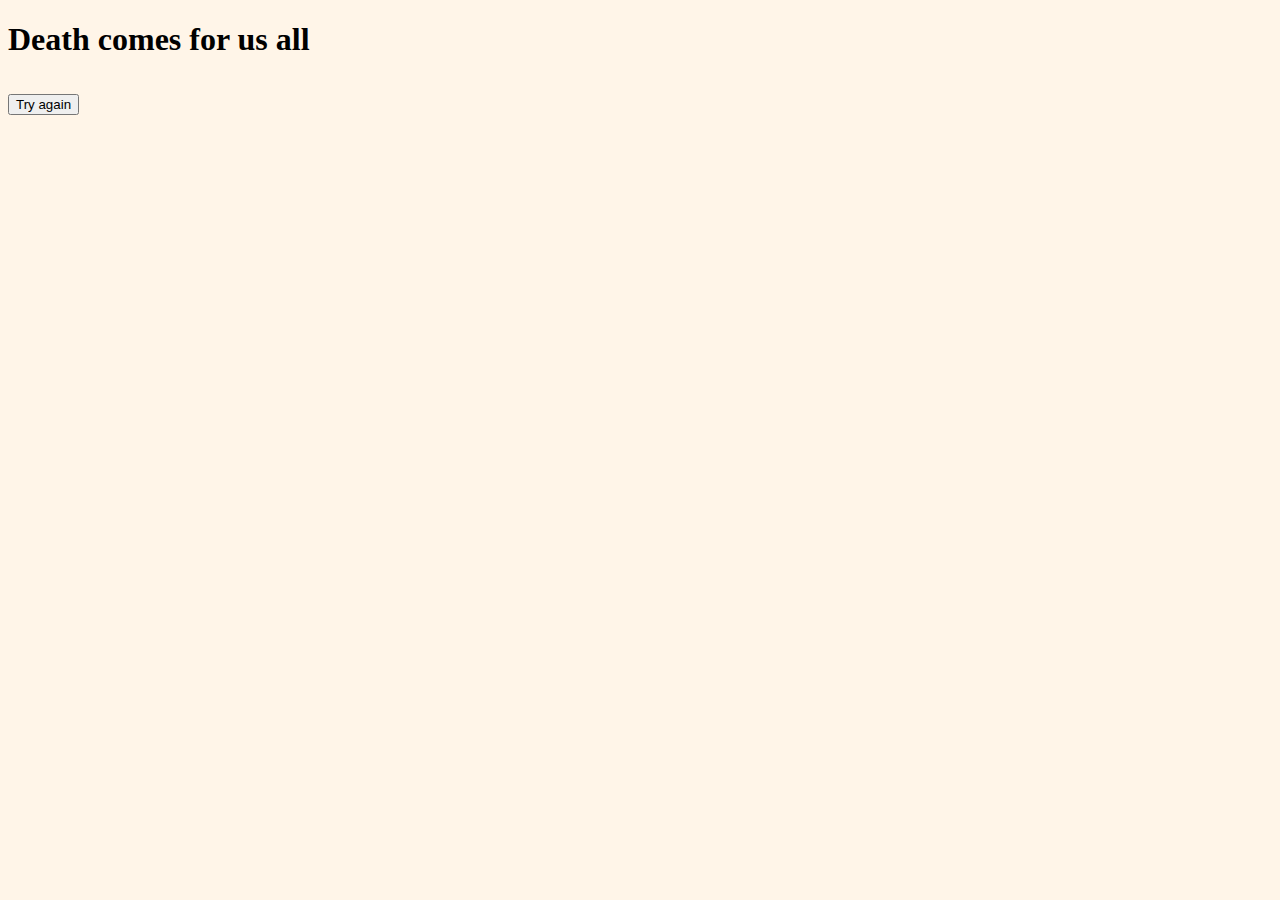
==== gameOver.html @ d4bc2610 "Initial" ====
<!DOCTYPE html>
<html>
<head>
	<title>Death</title>
	<meta charset="utf-8">
	<link rel="stylesheet" type="text/css" href="style.css">
	<style>
		
	</style>
</head>
<body>
	<h1>Death comes for us all<h1>
	<a href="index.html"><button>Try again</button></a>
</body>
</html>
---- style.css ----
body {
	background-color: #FFF5E8;
}

#title {
	text-align: center;
	font-family: 'Righteous', cursive;
	font-size: 40px;
	color: #550000;
}

.mainArea, .mainAreaCity {
	height: 200px;
	border: 1px solid black;
	padding: 10px;
	width: 1000px;
	margin: auto;
	overflow: auto;
}

h3 {
	text-align: center;
}

.battlePicker {
	display: flex;
	justify-content: space-around;
}

.mainText {
	margin: 0px;
}

.bottomArea {
	display: flex;
	justify-content: space-around;
}

.actionButtonsArea, .inventoryArea {
	display: inline-block;
	border: 1px solid black;
	padding: 10px;
	line-height: 150%;
	margin-top: 20px;
	width: 300px;
	height: 300px;
	overflow: auto;
}

.inventoryArea {
	display:none;
}

.heroSheet, .enemySheet {
	width: 350px;
	height: 300px;
	border: 1px solid black;
	padding: 10px;
	margin-top: 20px;
	overflow: auto;
}

.name {
	text-align: center;
	margin: 5px;
}

.bigInventoryArea {
	min-height: 400px;
	max-height: 800px;
	border: 1px solid black;
	padding: 10px;
	width: 1000px;
	margin: auto;
	overflow: auto;
	display: none;
}

/*Buttons looking pretty*/
.actionButton {
	box-shadow:inset 0px 1px 0px 0px #a6827e;
	background:linear-gradient(to bottom, #7d5d3b 5%, #634b30 100%);
	background-color:#7d5d3b;
	border-radius:3px;
	border:1px solid #54381e;
	display:inline-block;
	cursor:pointer;
	color:#ffffff;
	font-family:Arial;
	font-size:13px;
	padding:6px 24px;
	text-decoration:none;
	text-shadow:0px 1px 0px #4d3534;
	margin: 1px 0px;
}
.actionButton:hover {
	background:linear-gradient(to bottom, #634b30 5%, #7d5d3b 100%);
	background-color:#634b30;
}
.actionButton:active {
	position:relative;
	top:1px;
}
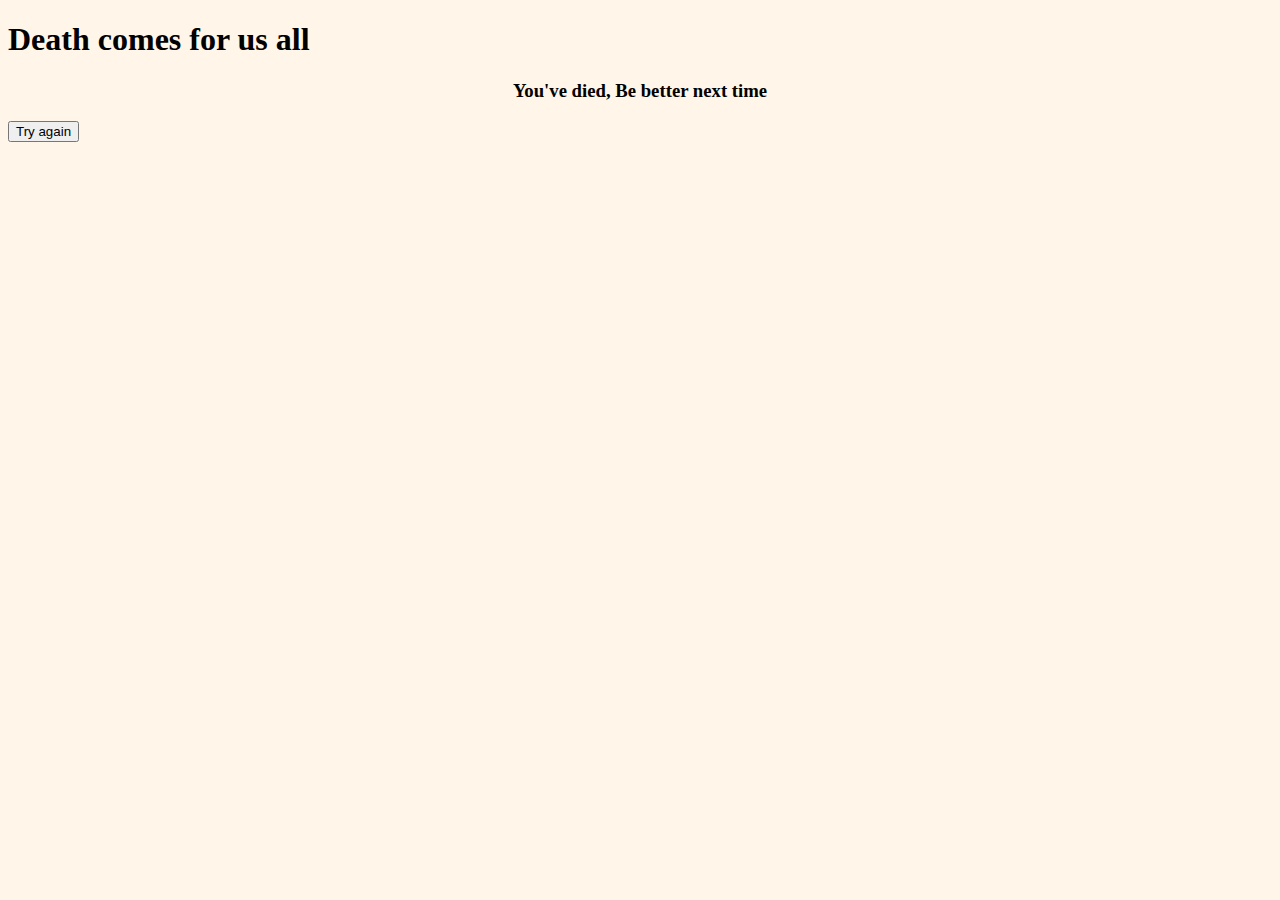
==== commit 721580ff: "prettier Inventory" ====
--- a/gameOver.html
+++ b/gameOver.html
@@ -10,6 +10,7 @@
 </head>
 <body>
 	<h1>Death comes for us all<h1>
+	<h3>You've died, Be better next time</h3>
 	<a href="index.html"><button>Try again</button></a>
 </body>
 </html>--- a/style.css
+++ b/style.css
@@ -70,11 +70,26 @@
 	max-height: 800px;
 	border: 1px solid black;
 	padding: 10px;
-	width: 1000px;
+	width: 1300px;
 	margin: auto;
 	overflow: auto;
 	display: none;
 }
+
+.bigInventoryAreaUnder {
+	justify-content: space-around;
+	display: flex;
+}
+
+.invWeaponArea, .invArmorArea, .invRingArea, .invMiscellanousArea {
+	width: 350px;
+	height: 300px;
+	border: 1px solid black;
+	padding: 10px;
+	margin-top: 20px;
+	overflow: auto;	
+}
+
 
 /*Buttons looking pretty*/
 .actionButton {
@@ -93,6 +108,12 @@
 	text-shadow:0px 1px 0px #4d3534;
 	margin: 1px 0px;
 }
+
+.actionButtonSmall {
+	font-size:11px;
+	padding:4px 20px;
+}
+
 .actionButton:hover {
 	background:linear-gradient(to bottom, #634b30 5%, #7d5d3b 100%);
 	background-color:#634b30;
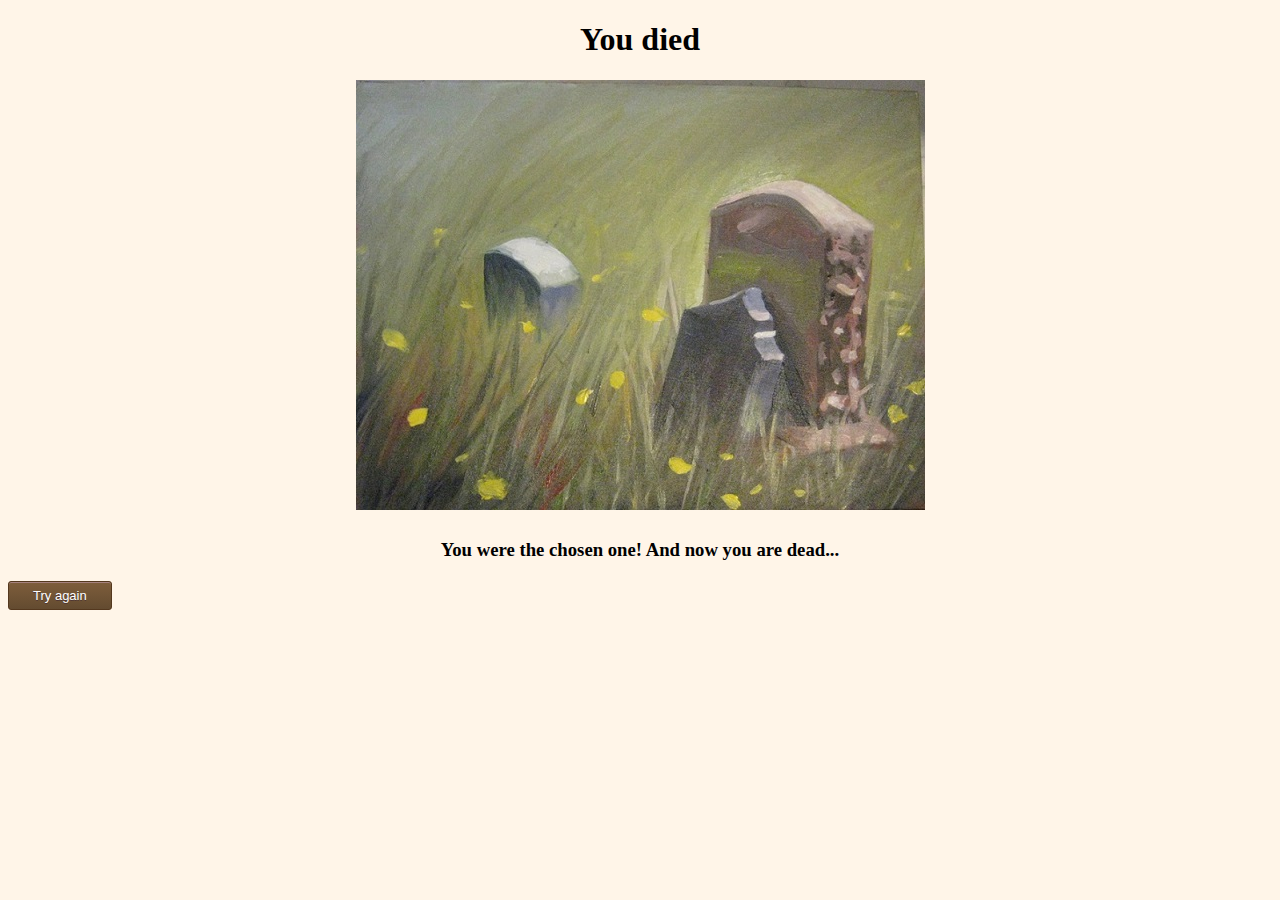
==== commit d977a66d: "v1.0 // Monster Stats + win/gameover pages + changed rest" ====
--- a/gameOver.html
+++ b/gameOver.html
@@ -9,8 +9,9 @@
 	</style>
 </head>
 <body>
-	<h1>Death comes for us all<h1>
-	<h3>You've died, Be better next time</h3>
-	<a href="index.html"><button>Try again</button></a>
+	<h1 class="tc">You died<h1>
+	<div class="tc"><img src="assets/rip.jpg"></div>
+	<h3 class="tc">You were the chosen one! And now you are dead...</h3>
+	<a href="index.html"><button class="actionButton">Try again</button></a>
 </body>
 </html>--- a/style.css
+++ b/style.css
@@ -18,7 +18,7 @@
 	overflow: auto;
 }
 
-h3 {
+.tc {
 	text-align: center;
 }
 
@@ -34,6 +34,7 @@
 .bottomArea {
 	display: flex;
 	justify-content: space-around;
+	overflow: visible;
 }
 
 .actionButtonsArea, .inventoryArea {
@@ -44,11 +45,7 @@
 	margin-top: 20px;
 	width: 300px;
 	height: 300px;
-	overflow: auto;
-}
-
-.inventoryArea {
-	display:none;
+	overflow: visible;
 }
 
 .heroSheet, .enemySheet {
@@ -70,7 +67,7 @@
 	max-height: 800px;
 	border: 1px solid black;
 	padding: 10px;
-	width: 1300px;
+	width: 1100px;
 	margin: auto;
 	overflow: auto;
 	display: none;
@@ -81,15 +78,25 @@
 	display: flex;
 }
 
-.invWeaponArea, .invArmorArea, .invRingArea, .invMiscellanousArea {
+.invSmallAreas {
 	width: 350px;
 	height: 300px;
 	border: 1px solid black;
 	padding: 10px;
 	margin-top: 20px;
-	overflow: auto;	
-}
-
+	overflow: auto;
+}
+
+.invTitle {
+	font-weight: bold;
+	text-align: center;
+	margin:auto;
+	display:table;
+}
+
+#dayNumber {
+	margin: 0;
+}
 
 /*Buttons looking pretty*/
 .actionButton {
@@ -121,4 +128,73 @@
 .actionButton:active {
 	position:relative;
 	top:1px;
+}
+
+.progressBar {
+	color:#000;background-color:#f1f1f1
+}
+
+.w3-container:after,.w3-container:before {
+	content:"";
+	display:table;
+	clear:both
+}
+
+#expProgressBar {
+	color:#fff;
+	background-color:#0D32CB;
+	display:inline-block;
+	width:auto;
+	text-align:center;
+}
+
+#hpProgressBar {
+	color:#fff;
+	background-color:#4CAF50;
+	display:inline-block;
+	width:auto;
+	text-align:center;
+}
+
+#hpEnProgressBar {
+	color:#fff;
+	background-color:#F1003C;
+	display:inline-block;
+	width:auto;
+	text-align:center;
+}
+
+.tooltipOutside {
+	position:relative
+}
+
+.tooltipInside {
+	background-color:#FFF5E8;
+	display:inline-block;
+	padding-left:8px;
+	padding-right:8px;
+	text-align:center;
+	position:absolute;
+	left:40px;
+	bottom:20px;
+	border:1px solid #54381e;
+}
+
+.tooltipInside {
+	display:none
+}
+
+.tooltipOutside:hover .tooltipInside{
+	display:inline-block
+}
+
+.hintArea {
+	position:fixed;
+	top: 50%;
+	left: 50%;
+	transform: translate(-50%, -50%);
+	background-color: white;
+	border: 1px solid #54381e;
+	padding: 50px;
+	display: none;
 }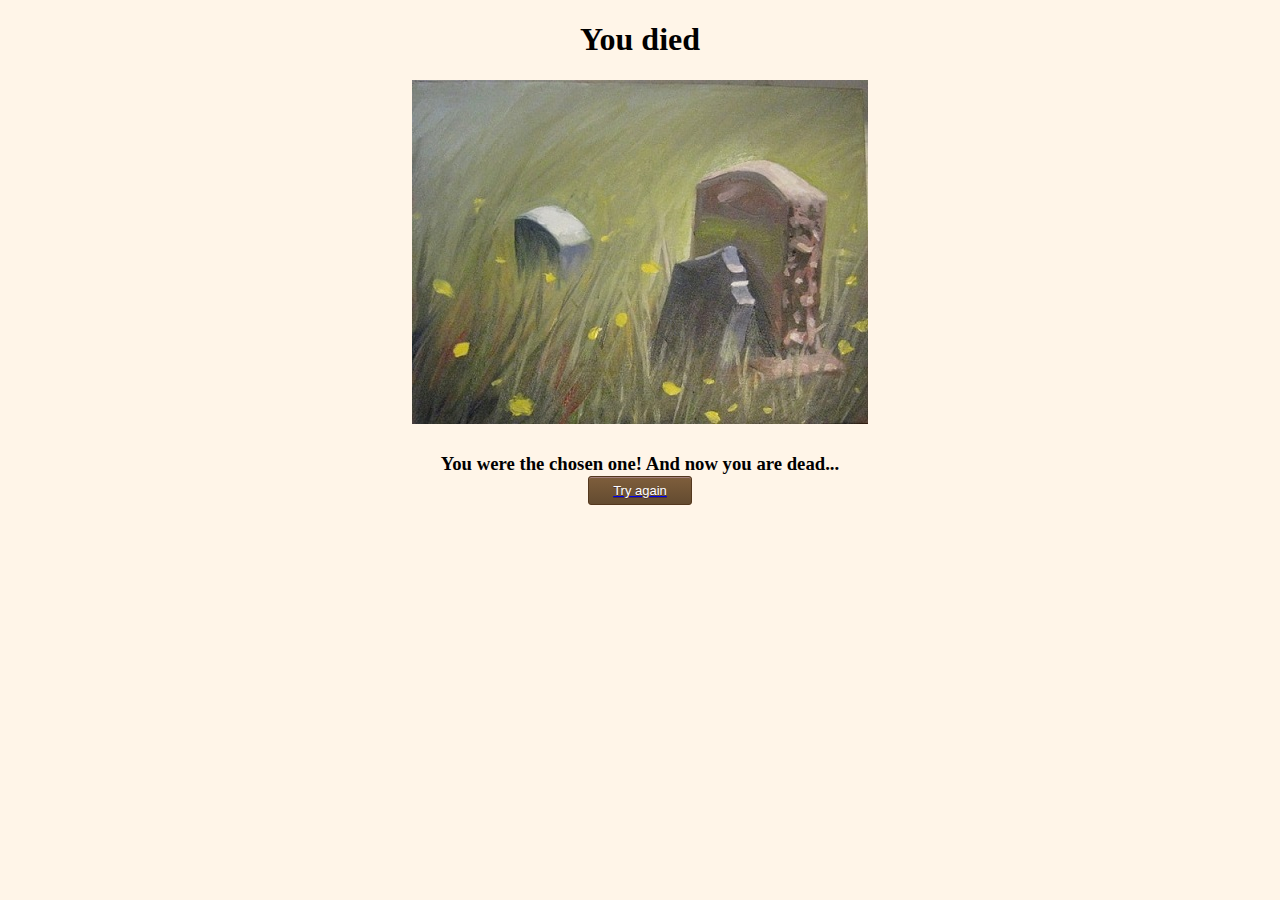
==== commit 72e189c5: "UI fixes" ====
--- a/gameOver.html
+++ b/gameOver.html
@@ -12,6 +12,6 @@
 	<h1 class="tc">You died<h1>
 	<div class="tc"><img src="assets/rip.jpg"></div>
 	<h3 class="tc">You were the chosen one! And now you are dead...</h3>
-	<a href="index.html"><button class="actionButton">Try again</button></a>
+	<a href="index.html" class="center"><button class="actionButton">Try again</button></a>
 </body>
 </html>--- a/style.css
+++ b/style.css
@@ -1,5 +1,9 @@
 body {
 	background-color: #FFF5E8;
+}
+
+.innerArea {
+	background-color: #FFF6EF;
 }
 
 #title {
@@ -9,52 +13,113 @@
 	color: #550000;
 }
 
-.mainArea, .mainAreaCity {
-	height: 200px;
+.wrapper {
+	margin: 0 auto;
+}
+
+.grid-container-shared {
+	display: grid;
+	grid-gap: 20px;
+	justify-items: stretch;
+	align-items: stretch;
+	justify-content: center;
+	align-content: stretch;
+}
+
+.grid-container-mainFirst {
+	grid-template-areas:
+	  'placesArea';
+}
+
+.grid-container-mainNormal {
+	grid-template-areas:
+	  'placesArea'
+	  'heroArea'
+	  'daysLeftArea';
+	grid-template-columns: 320px;
+}
+
+.grid-container-fight {
+	grid-template-areas:
+	  'battleLogArea'
+	  'enemyArea'
+	  'heroArea';
+	grid-template-columns: 85%;
+	grid-template-rows: 100px;
+}
+
+.grid-container-inventory {
+	grid-template-areas:
+	  'invArea';
+}
+
+.placesArea { grid-area: placesArea; }
+.heroSheet { grid-area: heroArea; }
+.enemySheet { grid-area: enemyArea; }
+.daysLeftArea { grid-area: daysLeftArea; }
+.battleLogArea { grid-area: battleLogArea; }
+.bigInventoryArea { grid-area: invArea; }
+
+.battleLogArea, .placesArea, .heroSheet, .enemySheet, .daysLeftArea {
 	border: 1px solid black;
-	padding: 10px;
-	width: 1000px;
-	margin: auto;
 	overflow: auto;
+	padding: 5px;
+}
+
+.placePhoto {
+	width: 190px;
+	height: 110px;
+}
+
+.battlePlace {
+	padding: 5px;
 }
 
 .tc {
 	text-align: center;
+}
+
+.center {
+	display: flex;
+	justify-content: center;
+}
+
+.center2 {
+	position: relative;
+	top: 50%;
+	transform: translate(0, -50%)
+}
+
+h3 { 
+	margin: 0px;
+}
+
+h1 {
+	font-size: 1.3em;
+}
+
+#enemyDead {
+	color: #801515;
+	font-size: 1.5em;
 }
 
 .battlePicker {
 	display: flex;
 	justify-content: space-around;
+	flex-wrap: wrap
 }
 
 .mainText {
 	margin: 0px;
 }
 
-.bottomArea {
-	display: flex;
-	justify-content: space-around;
-	overflow: visible;
-}
-
-.actionButtonsArea, .inventoryArea {
-	display: inline-block;
-	border: 1px solid black;
-	padding: 10px;
-	line-height: 150%;
-	margin-top: 20px;
-	width: 300px;
-	height: 300px;
-	overflow: visible;
-}
-
-.heroSheet, .enemySheet {
-	width: 350px;
-	height: 300px;
-	border: 1px solid black;
-	padding: 10px;
-	margin-top: 20px;
-	overflow: auto;
+#attackEnemy {
+	transform:scale(1.4)
+}
+
+#dayNumber {
+	font-size: 1.5em;
+	color: #801515;
 }
 
 .name {
@@ -63,12 +128,8 @@
 }
 
 .bigInventoryArea {
-	min-height: 400px;
-	max-height: 800px;
 	border: 1px solid black;
 	padding: 10px;
-	width: 1100px;
-	margin: auto;
 	overflow: auto;
 	display: none;
 }
@@ -76,6 +137,7 @@
 .bigInventoryAreaUnder {
 	justify-content: space-around;
 	display: flex;
+	flex-wrap: wrap;
 }
 
 .invSmallAreas {
@@ -85,6 +147,11 @@
 	padding: 10px;
 	margin-top: 20px;
 	overflow: auto;
+	margin: 10px;
+}
+
+.underConstruction {
+	display: none
 }
 
 .invTitle {
@@ -92,10 +159,6 @@
 	text-align: center;
 	margin:auto;
 	display:table;
-}
-
-#dayNumber {
-	margin: 0;
 }
 
 /*Buttons looking pretty*/
@@ -113,7 +176,7 @@
 	padding:6px 24px;
 	text-decoration:none;
 	text-shadow:0px 1px 0px #4d3534;
-	margin: 1px 0px;
+	margin: 1px 4px;
 }
 
 .actionButtonSmall {
@@ -131,7 +194,8 @@
 }
 
 .progressBar {
-	color:#000;background-color:#f1f1f1
+	color:#000;
+	background-color:#f1f1f1
 }
 
 .w3-container:after,.w3-container:before {
@@ -193,8 +257,76 @@
 	top: 50%;
 	left: 50%;
 	transform: translate(-50%, -50%);
-	background-color: white;
+	background-color: #FFF5E8;
 	border: 1px solid #54381e;
-	padding: 50px;
+	padding: 25px;
 	display: none;
+	box-shadow: 10px 10px 8px #333333;
+	z-index: 3;
+	overflow: auto;
+	width: 60%;
+	max-width: 500px;
+	height: 50%;
+}
+
+#hintTitle {
+	font-weight: bold 
+}
+
+#overlay {
+  position: fixed; 
+  display: none; 
+  width: 100%; 
+  height: 100%; 
+  top: 0;
+  left: 0;
+  right: 0;
+  bottom: 0;
+  background-color: rgba(0,0,0,0.5); 
+  z-index: 2;
+}
+
+@media only screen and (min-width: 550px) {
+	.grid-container-mainFirst {
+		grid-template-areas:
+		  'placesArea';
+		grid-template-columns: 520px;
+		grid-template-rows: 430px;
+	}
+	.grid-container-mainNormal {
+		grid-template-areas:
+		  'placesArea'
+		  'heroArea'
+		  'daysLeftArea';
+		grid-template-columns: 520px;
+	}
+	.grid-container-fight {
+		grid-template-areas:
+		  'battleLogArea battleLogArea'
+		  'enemyArea heroArea';
+		grid-template-columns: 270px 200px;
+		grid-template-rows: 100px;
+	}
+	.hintArea {
+		height: auto;
+	}
+}
+
+@media only screen and (min-width: 900px) {
+	.grid-container-mainNormal {
+		grid-template-areas:
+		  'placesArea heroArea'
+		  'placesArea daysLeftArea';
+		grid-template-columns: 520px 280px;
+		grid-template-rows: 310px 110px;
+	}
+	.grid-container-fight {
+		grid-template-areas:
+		  'battleLogArea enemyArea heroArea';
+		grid-template-columns: 300px 280px 280px;
+		grid-template-rows: 310px;
+	}
+	h1 {
+		font-size: 2em;
+	}
 }